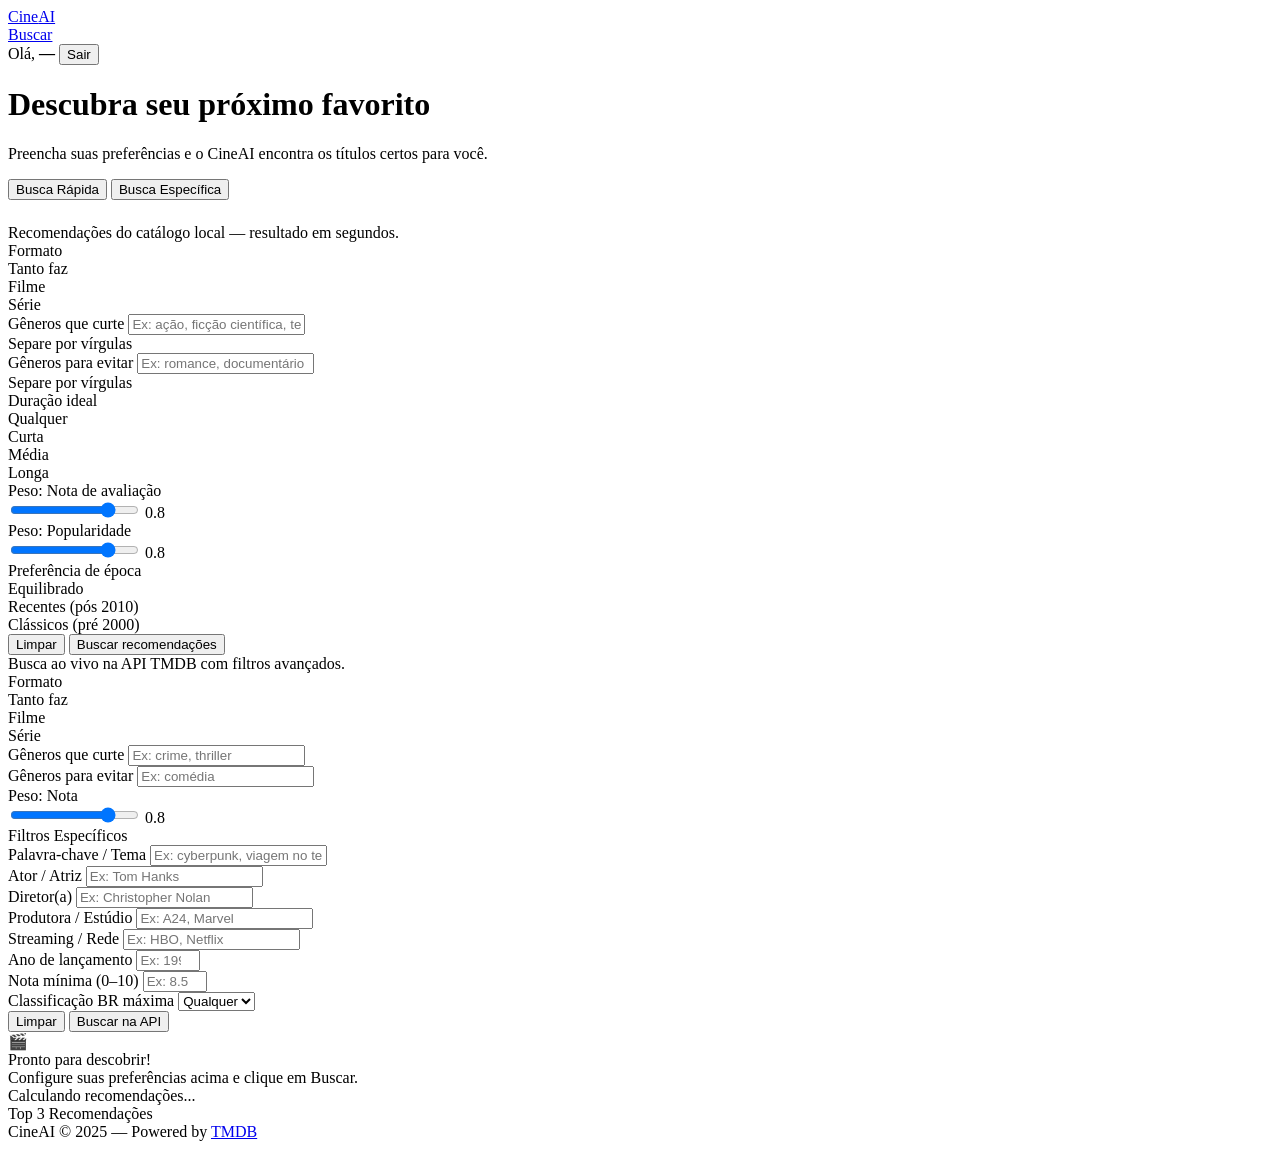
==== frontend/index.html @ 0e6f63e0 "feat: evolve CineAI from notebook MVP to full web application Refactors the monolithic Jupyter Noteb" ====
<!DOCTYPE html>
<html lang="pt-BR">
<head>
  <meta charset="UTF-8" />
  <meta name="viewport" content="width=device-width, initial-scale=1.0" />
  <title>CineAI — Recomendações</title>
  <link rel="preconnect" href="https://fonts.googleapis.com" />
  <link href="https://fonts.googleapis.com/css2?family=Inter:wght@400;500;600;700;800;900&family=JetBrains+Mono:wght@400;700&display=swap" rel="stylesheet" />
  <link rel="stylesheet" href="/static/css/style.css" />
</head>
<body class="page-wrapper">

<!-- Navbar -->
<nav class="navbar">
  <div class="container navbar-inner">
    <a href="/" class="navbar-brand">Cine<span>AI</span></a>
    <div class="navbar-nav">
      <a href="/" class="nav-link active">Buscar</a>
      <a href="/dashboard" class="nav-link" id="nav-dashboard" style="display:none">Dashboard</a>
    </div>
    <div class="navbar-user" id="navbar-user">
      <span>Olá, <strong id="navbar-username">—</strong></span>
      <button class="btn btn-ghost btn-sm" id="btn-logout">Sair</button>
    </div>
  </div>
</nav>

<main>
<div class="container">

  <!-- Page header -->
  <div class="page-header">
    <h1 class="page-title">Descubra seu próximo <span class="highlight">favorito</span></h1>
    <p class="page-desc">Preencha suas preferências e o CineAI encontra os títulos certos para você.</p>
  </div>

  <!-- Search panel tabs -->
  <div class="search-panel">
    <div class="tabs" style="margin-bottom:1.5rem">
      <button class="tab-btn active" data-search-tab="normal">
        Busca Rápida
      </button>
      <button class="tab-btn" data-search-tab="specific">
        Busca Específica
      </button>
    </div>

    <!-- === NORMAL SEARCH === -->
    <div class="tab-content active" id="search-tab-normal">
      <div class="search-panel-subtitle">Recomendações do catálogo local — resultado em segundos.</div>
      <div class="search-form-grid">

        <!-- Content type -->
        <div class="form-group">
          <label class="form-label">Formato</label>
          <div class="option-group" id="normal-type">
            <div class="option-chip selected" data-value="">Tanto faz</div>
            <div class="option-chip" data-value="movie">Filme</div>
            <div class="option-chip" data-value="tv">Série</div>
          </div>
        </div>

        <!-- Genre include -->
        <div class="form-group">
          <label class="form-label" for="normal-genres-inc">Gêneros que curte</label>
          <input class="form-control" type="text" id="normal-genres-inc"
            placeholder="Ex: ação, ficção científica, terror" />
          <div class="form-hint">Separe por vírgulas</div>
        </div>

        <!-- Genre exclude -->
        <div class="form-group">
          <label class="form-label" for="normal-genres-exc">Gêneros para evitar</label>
          <input class="form-control" type="text" id="normal-genres-exc"
            placeholder="Ex: romance, documentário" />
          <div class="form-hint">Separe por vírgulas</div>
        </div>

        <!-- Duration -->
        <div class="form-group">
          <label class="form-label">Duração ideal</label>
          <div class="option-group" id="normal-duration">
            <div class="option-chip selected" data-value="Qualquer">Qualquer</div>
            <div class="option-chip" data-value="Curta">Curta</div>
            <div class="option-chip" data-value="Média">Média</div>
            <div class="option-chip" data-value="Longa">Longa</div>
          </div>
        </div>

        <!-- Weight rating -->
        <div class="form-group">
          <label class="form-label">Peso: Nota de avaliação</label>
          <div class="range-row">
            <input type="range" id="normal-w-rating" min="0" max="1" step="0.1" value="0.8" />
            <span class="range-value" id="normal-w-rating-val">0.8</span>
          </div>
        </div>

        <!-- Weight popularity -->
        <div class="form-group">
          <label class="form-label">Peso: Popularidade</label>
          <div class="range-row">
            <input type="range" id="normal-w-pop" min="0" max="1" step="0.1" value="0.8" />
            <span class="range-value" id="normal-w-pop-val">0.8</span>
          </div>
        </div>

        <!-- Year preference -->
        <div class="form-group">
          <label class="form-label">Preferência de época</label>
          <div class="option-group" id="normal-era">
            <div class="option-chip selected" data-value="balanced">Equilibrado</div>
            <div class="option-chip" data-value="new">Recentes (pós 2010)</div>
            <div class="option-chip" data-value="classic">Clássicos (pré 2000)</div>
          </div>
        </div>

      </div>
      <div class="search-actions">
        <button class="btn btn-ghost" id="btn-normal-clear">Limpar</button>
        <button class="btn btn-primary btn-lg" id="btn-normal-search">
          <span id="btn-normal-text">Buscar recomendações</span>
          <span id="btn-normal-spinner" class="spinner d-none"></span>
        </button>
      </div>
    </div>

    <!-- === SPECIFIC SEARCH === -->
    <div class="tab-content" id="search-tab-specific">
      <div class="search-panel-subtitle">Busca ao vivo na API TMDB com filtros avançados.</div>
      <div class="search-form-grid">

        <!-- Content type -->
        <div class="form-group">
          <label class="form-label">Formato</label>
          <div class="option-group" id="spec-type">
            <div class="option-chip selected" data-value="">Tanto faz</div>
            <div class="option-chip" data-value="movie">Filme</div>
            <div class="option-chip" data-value="tv">Série</div>
          </div>
        </div>

        <!-- Genre include -->
        <div class="form-group">
          <label class="form-label" for="spec-genres-inc">Gêneros que curte</label>
          <input class="form-control" type="text" id="spec-genres-inc"
            placeholder="Ex: crime, thriller" />
        </div>

        <!-- Genre exclude -->
        <div class="form-group">
          <label class="form-label" for="spec-genres-exc">Gêneros para evitar</label>
          <input class="form-control" type="text" id="spec-genres-exc"
            placeholder="Ex: comédia" />
        </div>

        <!-- Weight rating -->
        <div class="form-group">
          <label class="form-label">Peso: Nota</label>
          <div class="range-row">
            <input type="range" id="spec-w-rating" min="0" max="1" step="0.1" value="0.8" />
            <span class="range-value" id="spec-w-rating-val">0.8</span>
          </div>
        </div>

      </div>

      <!-- Specific filters -->
      <div class="specific-fields">
        <div class="specific-fields-title">Filtros Específicos</div>
        <div class="search-form-grid">
          <div class="form-group">
            <label class="form-label" for="spec-keyword">Palavra-chave / Tema</label>
            <input class="form-control" type="text" id="spec-keyword"
              placeholder="Ex: cyberpunk, viagem no tempo" />
          </div>
          <div class="form-group">
            <label class="form-label" for="spec-actor">Ator / Atriz</label>
            <input class="form-control" type="text" id="spec-actor"
              placeholder="Ex: Tom Hanks" />
          </div>
          <div class="form-group">
            <label class="form-label" for="spec-director">Diretor(a)</label>
            <input class="form-control" type="text" id="spec-director"
              placeholder="Ex: Christopher Nolan" />
          </div>
          <div class="form-group">
            <label class="form-label" for="spec-company">Produtora / Estúdio</label>
            <input class="form-control" type="text" id="spec-company"
              placeholder="Ex: A24, Marvel" />
          </div>
          <div class="form-group">
            <label class="form-label" for="spec-network">Streaming / Rede</label>
            <input class="form-control" type="text" id="spec-network"
              placeholder="Ex: HBO, Netflix" />
          </div>
          <div class="form-group">
            <label class="form-label" for="spec-year">Ano de lançamento</label>
            <input class="form-control" type="number" id="spec-year"
              placeholder="Ex: 1999" min="1888" max="2030" />
          </div>
          <div class="form-group">
            <label class="form-label" for="spec-min-vote">Nota mínima (0–10)</label>
            <input class="form-control" type="number" id="spec-min-vote"
              placeholder="Ex: 8.5" min="0" max="10" step="0.1" />
          </div>
          <div class="form-group">
            <label class="form-label" for="spec-rating-br">Classificação BR máxima</label>
            <select class="form-control" id="spec-rating-br">
              <option value="">Qualquer</option>
              <option value="L">Livre</option>
              <option value="10">10 anos</option>
              <option value="12">12 anos</option>
              <option value="14">14 anos</option>
              <option value="16">16 anos</option>
              <option value="18">18 anos</option>
            </select>
          </div>
        </div>
      </div>

      <div class="search-actions">
        <button class="btn btn-ghost" id="btn-spec-clear">Limpar</button>
        <button class="btn btn-primary btn-lg" id="btn-spec-search">
          <span id="btn-spec-text">Buscar na API</span>
          <span id="btn-spec-spinner" class="spinner d-none"></span>
        </button>
      </div>
    </div>
  </div>

  <!-- Results -->
  <div class="results-section" id="results-section">

    <!-- Initial state -->
    <div class="empty-state" id="state-empty">
      <div class="empty-state-icon">🎬</div>
      <div class="empty-state-title">Pronto para descobrir!</div>
      <div class="empty-state-desc">Configure suas preferências acima e clique em Buscar.</div>
    </div>

    <!-- Loading state -->
    <div class="loading-overlay d-none" id="state-loading">
      <div class="spinner"></div>
      <span id="loading-text">Calculando recomendações...</span>
    </div>

    <!-- Results -->
    <div class="d-none" id="state-results">
      <div class="results-header">
        <div>
          <div class="results-title" id="results-title">Top 3 Recomendações</div>
          <div class="results-meta" id="results-meta"></div>
        </div>
      </div>
      <div class="results-grid" id="results-grid"></div>
    </div>

    <!-- Error state -->
    <div class="d-none" id="state-error">
      <div class="alert alert-error" id="error-message"></div>
    </div>

  </div>

</div>
</main>

<footer>
  <div class="container">
    <span>CineAI &copy; 2025 — Powered by <a href="https://www.themoviedb.org/" target="_blank">TMDB</a></span>
  </div>
</footer>

<div id="toast-container"></div>

<script src="/static/js/api.js"></script>
<script src="/static/js/auth.js"></script>
<script src="/static/js/app.js"></script>
</body>
</html>
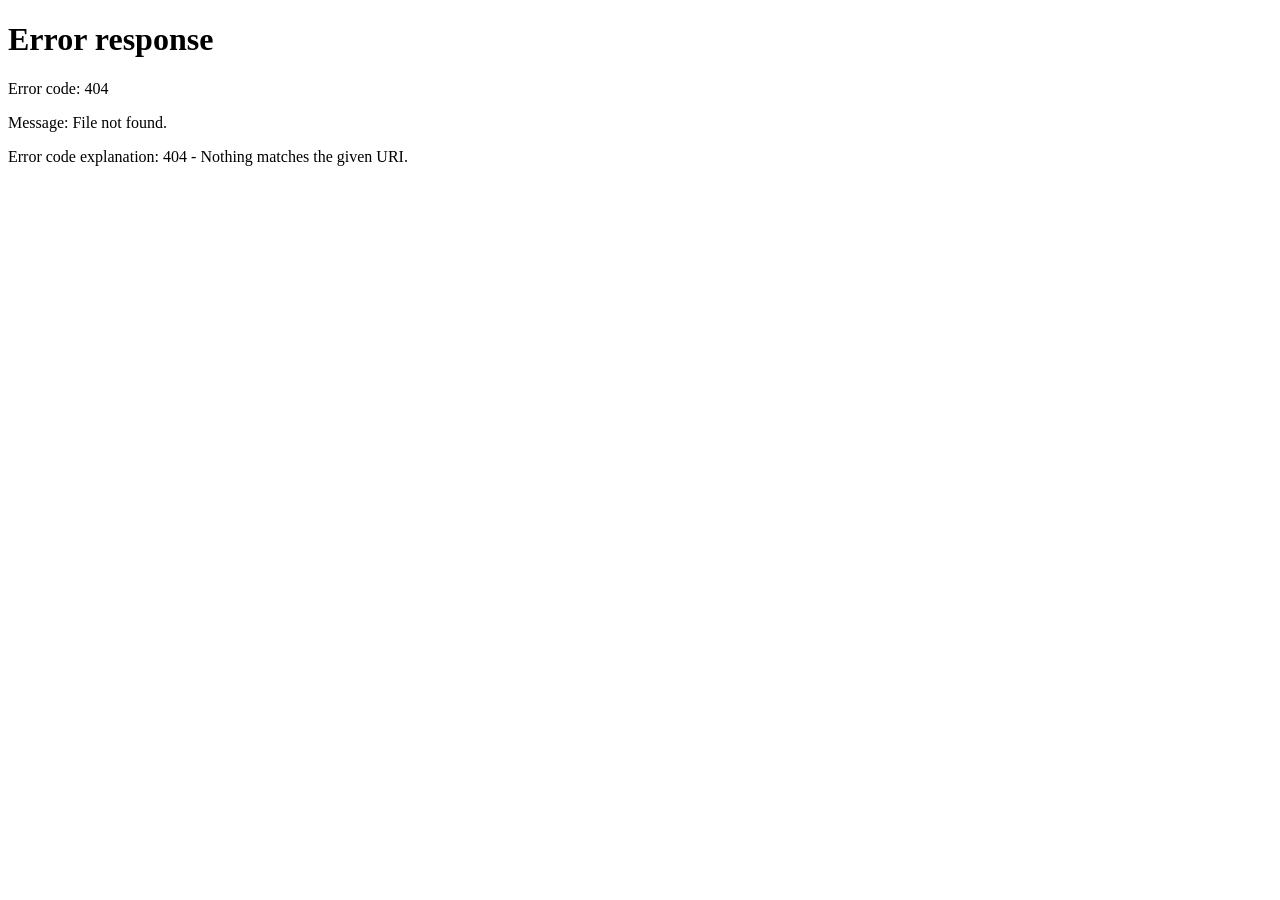
==== commit 6915d85e: "Integra Supabase e atualiza interface" ====
--- a/frontend/index.html
+++ b/frontend/index.html
@@ -6,7 +6,7 @@
   <title>CineAI — Recomendações</title>
   <link rel="preconnect" href="https://fonts.googleapis.com" />
   <link href="https://fonts.googleapis.com/css2?family=Inter:wght@400;500;600;700;800;900&family=JetBrains+Mono:wght@400;700&display=swap" rel="stylesheet" />
-  <link rel="stylesheet" href="/static/css/style.css" />
+  <link rel="stylesheet" href="css/style.css?v=minimal-2" />
 </head>
 <body class="page-wrapper">
 
@@ -274,8 +274,8 @@
 
 <div id="toast-container"></div>
 
-<script src="/static/js/api.js"></script>
-<script src="/static/js/auth.js"></script>
-<script src="/static/js/app.js"></script>
+<script src="js/api.js?v=minimal-2"></script>
+<script src="js/auth.js?v=minimal-2"></script>
+<script src="js/app.js?v=minimal-2"></script>
 </body>
 </html>
--- a/frontend/css/style.css
+++ b/frontend/css/style.css
@@ -0,0 +1,529 @@
+/* CineAI - minimal theme
+   Palette: #000000 #14213D #FCA311 #E5E5E5 #FFFFFF
+*/
+
+*, *::before, *::after { box-sizing: border-box; margin: 0; padding: 0; }
+
+:root {
+  --black: #000000;
+  --navy: #14213D;
+  --orange: #FCA311;
+  --gray: #E5E5E5;
+  --white: #FFFFFF;
+  --paper: #F8F8F6;
+  --ink: #111111;
+  --muted: #666666;
+  --soft: #F1F1EF;
+  --line: #E5E5E5;
+  --error: #B42318;
+  --success: #16703C;
+  --radius: 8px;
+  --radius-sm: 6px;
+  --shadow: 0 10px 30px rgba(20, 33, 61, 0.08);
+  --transition: 0.18s ease;
+  --font: 'Inter', 'Segoe UI', system-ui, sans-serif;
+  --font-mono: 'JetBrains Mono', 'Fira Code', 'Courier New', monospace;
+}
+
+html { font-size: 16px; scroll-behavior: smooth; }
+
+body {
+  font-family: var(--font);
+  background: var(--paper);
+  color: var(--ink);
+  min-height: 100vh;
+  line-height: 1.5;
+  -webkit-font-smoothing: antialiased;
+}
+
+a { color: var(--navy); text-decoration: none; transition: color var(--transition); }
+a:hover { color: var(--orange); }
+img { max-width: 100%; height: auto; display: block; }
+
+::-webkit-scrollbar { width: 8px; }
+::-webkit-scrollbar-track { background: var(--paper); }
+::-webkit-scrollbar-thumb { background: #cfcfca; border-radius: 8px; }
+
+.container { max-width: 1180px; margin: 0 auto; padding: 0 1.5rem; }
+.page-wrapper { min-height: 100vh; display: flex; flex-direction: column; }
+main { flex: 1; }
+
+/* Navbar */
+.navbar {
+  background: rgba(255, 255, 255, 0.92);
+  backdrop-filter: blur(14px);
+  border-bottom: 1px solid var(--line);
+  position: sticky;
+  top: 0;
+  z-index: 100;
+}
+.navbar-inner {
+  display: flex;
+  align-items: center;
+  justify-content: space-between;
+  min-height: 64px;
+  gap: 1rem;
+}
+.navbar-brand {
+  font-size: 1.2rem;
+  font-weight: 900;
+  color: var(--black);
+  letter-spacing: 0;
+}
+.navbar-brand span { color: var(--orange); }
+.navbar-nav { display: flex; align-items: center; gap: 0.25rem; }
+.nav-link {
+  padding: 0.45rem 0.75rem;
+  border-radius: var(--radius-sm);
+  color: var(--muted);
+  font-size: 0.9rem;
+  font-weight: 650;
+}
+.nav-link:hover, .nav-link.active { color: var(--navy); background: var(--soft); }
+.navbar-user {
+  display: flex;
+  align-items: center;
+  gap: 0.7rem;
+  color: var(--muted);
+  font-size: 0.88rem;
+}
+.navbar-user strong { color: var(--navy); }
+
+/* Buttons */
+.btn {
+  display: inline-flex;
+  align-items: center;
+  justify-content: center;
+  gap: 0.5rem;
+  min-height: 40px;
+  padding: 0.6rem 1rem;
+  border: 1px solid transparent;
+  border-radius: var(--radius-sm);
+  background: var(--white);
+  color: var(--navy);
+  font-size: 0.92rem;
+  font-weight: 750;
+  cursor: pointer;
+  transition: background var(--transition), border-color var(--transition), color var(--transition), transform var(--transition);
+  white-space: nowrap;
+}
+.btn:disabled { opacity: 0.55; cursor: not-allowed; }
+.btn-primary { background: var(--orange); border-color: var(--orange); color: var(--black); }
+.btn-primary:hover:not(:disabled) { background: #e89208; border-color: #e89208; transform: translateY(-1px); }
+.btn-secondary { background: var(--navy); border-color: var(--navy); color: var(--white); }
+.btn-secondary:hover:not(:disabled) { background: #0e182e; }
+.btn-ghost { background: transparent; color: var(--navy); border-color: var(--line); }
+.btn-ghost:hover:not(:disabled) { background: var(--white); border-color: #c9c9c4; }
+.btn-sm { min-height: 34px; padding: 0.4rem 0.75rem; font-size: 0.82rem; }
+.btn-lg { min-height: 46px; padding: 0.75rem 1.35rem; }
+.btn-full { width: 100%; }
+
+/* Cards */
+.card, .search-panel, .auth-box, .stat-card, .insight-card, .result-card {
+  background: var(--white);
+  border: 1px solid var(--line);
+  border-radius: var(--radius);
+  box-shadow: var(--shadow);
+}
+.card { padding: 1.25rem; }
+.card-header {
+  display: flex;
+  align-items: flex-start;
+  justify-content: space-between;
+  gap: 1rem;
+  margin-bottom: 1rem;
+  padding-bottom: 0.85rem;
+  border-bottom: 1px solid var(--line);
+}
+.card-title { font-size: 1rem; font-weight: 800; color: var(--navy); }
+.card-subtitle { font-size: 0.82rem; color: var(--muted); margin-top: 0.18rem; }
+
+/* Forms */
+.form-group { margin-bottom: 1rem; }
+.form-label {
+  display: block;
+  color: var(--navy);
+  font-size: 0.76rem;
+  font-weight: 800;
+  margin-bottom: 0.38rem;
+  text-transform: uppercase;
+  letter-spacing: 0;
+}
+.form-control {
+  width: 100%;
+  min-height: 42px;
+  padding: 0.65rem 0.8rem;
+  background: var(--white);
+  border: 1px solid #d7d7d2;
+  border-radius: var(--radius-sm);
+  color: var(--ink);
+  font-family: var(--font);
+  font-size: 0.94rem;
+  outline: none;
+  transition: border-color var(--transition), box-shadow var(--transition);
+}
+.form-control::placeholder { color: #8b8b86; }
+.form-control:focus { border-color: var(--orange); box-shadow: 0 0 0 3px rgba(252, 163, 17, 0.22); }
+select.form-control { cursor: pointer; }
+.form-hint, .form-error { font-size: 0.78rem; margin-top: 0.28rem; }
+.form-hint { color: var(--muted); }
+.form-error { color: var(--error); }
+
+.range-row { display: flex; align-items: center; gap: 0.75rem; }
+.range-row input[type="range"] { flex: 1; accent-color: var(--orange); cursor: pointer; }
+.range-value {
+  min-width: 2.2rem;
+  text-align: right;
+  font-family: var(--font-mono);
+  font-size: 0.82rem;
+  font-weight: 800;
+  color: var(--navy);
+}
+
+.option-group { display: flex; flex-wrap: wrap; gap: 0.45rem; }
+.option-chip {
+  padding: 0.4rem 0.75rem;
+  border: 1px solid #d7d7d2;
+  border-radius: 999px;
+  color: var(--muted);
+  background: var(--white);
+  font-size: 0.82rem;
+  font-weight: 700;
+  cursor: pointer;
+  user-select: none;
+  transition: all var(--transition);
+}
+.option-chip:hover { border-color: var(--navy); color: var(--navy); }
+.option-chip.selected { background: var(--navy); border-color: var(--navy); color: var(--white); }
+
+.tabs { display: flex; gap: 0.25rem; border-bottom: 1px solid var(--line); margin-bottom: 1.35rem; }
+.tab-btn {
+  padding: 0.75rem 0.95rem;
+  border: 0;
+  border-bottom: 2px solid transparent;
+  background: transparent;
+  color: var(--muted);
+  font-size: 0.9rem;
+  font-weight: 800;
+  cursor: pointer;
+}
+.tab-btn:hover { color: var(--navy); }
+.tab-btn.active { color: var(--black); border-bottom-color: var(--orange); }
+.tab-content { display: none; }
+.tab-content.active { display: block; }
+
+/* Alerts */
+.alert {
+  padding: 0.75rem 0.9rem;
+  border-radius: var(--radius-sm);
+  border: 1px solid var(--line);
+  background: var(--white);
+  color: var(--navy);
+  font-size: 0.9rem;
+  margin-bottom: 1rem;
+}
+.alert-error { background: #fff6f4; border-color: #ffd7d0; color: var(--error); }
+.alert-success { background: #f0fff5; border-color: #c8f2d6; color: var(--success); }
+.alert-warning { background: #fff8e8; border-color: #ffe1a6; color: #7a4b00; }
+.alert-info { background: #f4f7fb; border-color: #dbe4f0; color: var(--navy); }
+
+#toast-container {
+  position: fixed;
+  right: 1.25rem;
+  bottom: 1.25rem;
+  z-index: 9999;
+  display: flex;
+  flex-direction: column;
+  gap: 0.5rem;
+  pointer-events: none;
+}
+.toast {
+  max-width: 340px;
+  padding: 0.75rem 1rem;
+  border: 1px solid var(--line);
+  border-radius: var(--radius-sm);
+  background: var(--white);
+  color: var(--navy);
+  box-shadow: var(--shadow);
+  animation: slideIn 0.25s ease, fadeOut 0.35s ease 3.6s forwards;
+}
+@keyframes slideIn { from { opacity: 0; transform: translateX(24px); } to { opacity: 1; transform: translateX(0); } }
+@keyframes fadeOut { to { opacity: 0; transform: translateY(8px); } }
+
+/* Search */
+.page-header { padding: 2rem 0 1.35rem; margin-bottom: 1.5rem; border-bottom: 1px solid var(--line); }
+.page-title {
+  color: var(--black);
+  font-size: clamp(1.55rem, 3vw, 2.3rem);
+  font-weight: 900;
+  line-height: 1.1;
+  letter-spacing: 0;
+}
+.page-title .highlight { color: var(--orange); }
+.page-desc { color: var(--muted); font-size: 0.95rem; margin-top: 0.45rem; max-width: 680px; }
+
+.search-panel { padding: 1.4rem; margin-bottom: 1.75rem; }
+.search-panel-title { color: var(--navy); font-size: 1.05rem; font-weight: 850; margin-bottom: 0.25rem; }
+.search-panel-subtitle { color: var(--muted); font-size: 0.88rem; margin-bottom: 1.1rem; }
+.search-form-grid { display: grid; grid-template-columns: repeat(auto-fit, minmax(230px, 1fr)); gap: 1rem; }
+.search-actions {
+  display: flex;
+  justify-content: flex-end;
+  gap: 0.75rem;
+  margin-top: 1rem;
+  padding-top: 1rem;
+  border-top: 1px solid var(--line);
+}
+.specific-fields { margin-top: 1rem; padding-top: 1rem; border-top: 1px solid var(--line); }
+.specific-fields-title { color: var(--navy); font-size: 0.78rem; font-weight: 850; margin-bottom: 0.85rem; text-transform: uppercase; }
+
+/* Results */
+.results-section { margin: 1.75rem 0 2.5rem; }
+.results-header { display: flex; align-items: flex-end; justify-content: space-between; gap: 1rem; margin-bottom: 1rem; }
+.results-title { color: var(--navy); font-size: 1.15rem; font-weight: 900; }
+.results-meta { color: var(--muted); font-size: 0.85rem; margin-top: 0.15rem; }
+.results-grid { display: grid; grid-template-columns: 1fr; gap: 1rem; }
+
+.result-card {
+  overflow: hidden;
+  display: grid;
+  grid-template-columns: 168px 1fr;
+  min-height: 250px;
+  transition: transform var(--transition), border-color var(--transition), box-shadow var(--transition);
+}
+.result-card:hover { transform: translateY(-2px); border-color: #d3d3ce; box-shadow: 0 16px 38px rgba(20, 33, 61, 0.12); }
+.result-poster {
+  position: relative;
+  background: var(--navy);
+  min-height: 250px;
+  border-right: 1px solid var(--line);
+  grid-row: 1 / 4;
+}
+.result-poster img { width: 100%; height: 100%; object-fit: cover; }
+.result-poster-placeholder {
+  width: 100%;
+  height: 100%;
+  min-height: 250px;
+  display: flex;
+  align-items: center;
+  justify-content: center;
+  padding: 1rem;
+  color: var(--gray);
+  text-align: center;
+  font-size: 0.82rem;
+  font-weight: 800;
+}
+.result-card-content { min-width: 0; display: flex; flex-direction: column; }
+.result-card-header {
+  grid-column: 2;
+  display: flex;
+  align-items: flex-start;
+  justify-content: space-between;
+  gap: 1rem;
+  padding: 1rem 1.1rem 0.75rem;
+  border-bottom: 1px solid var(--line);
+}
+.result-title { color: var(--black); font-size: 1.08rem; font-weight: 900; line-height: 1.25; }
+.result-year { color: var(--muted); font-size: 0.82rem; margin-top: 0.18rem; }
+.result-rank {
+  padding: 0.18rem 0.45rem;
+  border-radius: var(--radius-sm);
+  background: var(--orange);
+  color: var(--black);
+  font-family: var(--font-mono);
+  font-size: 0.72rem;
+  font-weight: 900;
+}
+.result-type-badge {
+  display: inline-flex;
+  align-items: center;
+  min-height: 24px;
+  padding: 0.15rem 0.55rem;
+  border: 1px solid var(--line);
+  border-radius: 999px;
+  background: var(--soft);
+  color: var(--navy);
+  font-size: 0.68rem;
+  font-weight: 900;
+}
+.result-type-badge.movie { background: #fff7e8; border-color: #ffe1aa; color: #805000; }
+.result-type-badge.tv { background: #eef3fa; border-color: #d8e2f0; color: var(--navy); }
+.result-card-body { grid-column: 2; display: flex; flex-direction: column; gap: 0.75rem; padding: 0.95rem 1.1rem; flex: 1; }
+.result-genres { display: flex; flex-wrap: wrap; gap: 0.35rem; }
+.genre-tag {
+  padding: 0.18rem 0.55rem;
+  border-radius: 999px;
+  background: var(--soft);
+  color: var(--muted);
+  font-size: 0.72rem;
+  font-weight: 750;
+}
+.result-synopsis {
+  color: #3d3d3a;
+  font-size: 0.9rem;
+  line-height: 1.55;
+  display: -webkit-box;
+  -webkit-line-clamp: 3;
+  -webkit-box-orient: vertical;
+  overflow: hidden;
+}
+.result-stats { display: flex; flex-wrap: wrap; gap: 0.55rem; }
+.result-stat {
+  display: inline-flex;
+  align-items: center;
+  gap: 0.25rem;
+  min-height: 28px;
+  padding: 0.18rem 0.55rem;
+  border-radius: 999px;
+  background: var(--paper);
+  color: var(--muted);
+  font-size: 0.78rem;
+}
+.result-stat .stat-value, .result-stat .stat-score { color: var(--navy); font-weight: 850; }
+.result-meta-grid {
+  display: grid;
+  grid-template-columns: 96px 1fr;
+  gap: 0.35rem 0.75rem;
+  font-size: 0.82rem;
+}
+.result-meta-label { color: var(--muted); font-weight: 750; }
+.result-meta-value { color: var(--ink); word-break: break-word; }
+.provider-list { color: var(--navy); font-size: 0.82rem; font-weight: 850; }
+.result-card-footer { grid-column: 2; padding: 0.8rem 1.1rem; border-top: 1px solid var(--line); background: #fbfbfa; }
+.ai-comment { color: var(--muted); font-size: 0.84rem; line-height: 1.5; }
+
+.spinner {
+  width: 22px;
+  height: 22px;
+  border: 2px solid var(--line);
+  border-top-color: var(--orange);
+  border-radius: 50%;
+  animation: spin 0.7s linear infinite;
+  display: inline-block;
+  flex-shrink: 0;
+}
+@keyframes spin { to { transform: rotate(360deg); } }
+.loading-overlay, .empty-state {
+  display: flex;
+  flex-direction: column;
+  align-items: center;
+  justify-content: center;
+  gap: 0.7rem;
+  min-height: 220px;
+  padding: 2rem;
+  color: var(--muted);
+  text-align: center;
+}
+.loading-overlay .spinner { width: 34px; height: 34px; border-width: 3px; }
+.empty-state-icon { display: none; }
+.empty-state-title { color: var(--navy); font-size: 1rem; font-weight: 850; }
+.empty-state-desc { color: var(--muted); font-size: 0.9rem; }
+
+/* Auth */
+.auth-page {
+  min-height: 100vh;
+  display: flex;
+  align-items: center;
+  justify-content: center;
+  padding: 2rem 1rem;
+  background: var(--paper);
+}
+.auth-box { width: 100%; max-width: 430px; padding: 2rem; }
+.auth-logo { text-align: center; margin-bottom: 1.75rem; }
+.auth-logo-text { color: var(--black); font-size: 2rem; font-weight: 950; }
+.auth-logo-text span { color: var(--orange); }
+.auth-logo-tagline { color: var(--muted); font-size: 0.88rem; margin-top: 0.25rem; }
+
+/* Dashboard */
+.dashboard-grid { display: grid; grid-template-columns: repeat(2, minmax(0, 1fr)); gap: 1rem; margin-bottom: 1rem; }
+.dashboard-grid.three-col { grid-template-columns: repeat(3, minmax(0, 1fr)); }
+.dashboard-grid.one-col { grid-template-columns: 1fr; }
+.stat-card { padding: 1.1rem; display: flex; align-items: center; gap: 0.9rem; }
+.stat-card-icon {
+  width: 44px;
+  height: 44px;
+  display: flex;
+  align-items: center;
+  justify-content: center;
+  border-radius: var(--radius-sm);
+  background: var(--navy);
+  color: var(--white);
+  font-size: 1.1rem;
+  flex-shrink: 0;
+}
+.stat-card-icon.teal { background: var(--orange); color: var(--black); }
+.stat-value { color: var(--black); font-size: 1.55rem; font-weight: 950; line-height: 1; }
+.stat-label { color: var(--muted); font-size: 0.8rem; margin-top: 0.2rem; }
+.chart-container { position: relative; height: 260px; }
+.insight-card { padding: 1rem; border-left: 4px solid var(--orange); }
+.insight-card.teal { border-left-color: var(--navy); }
+.insight-card.gold { border-left-color: var(--black); }
+.insight-title { color: var(--navy); font-size: 0.78rem; font-weight: 850; text-transform: uppercase; margin-bottom: 0.45rem; }
+.insight-text { color: var(--muted); font-size: 0.88rem; line-height: 1.55; }
+.data-table { width: 100%; border-collapse: collapse; font-size: 0.85rem; }
+.data-table th {
+  text-align: left;
+  padding: 0.55rem 0.7rem;
+  color: var(--navy);
+  font-size: 0.72rem;
+  font-weight: 850;
+  text-transform: uppercase;
+  border-bottom: 1px solid var(--line);
+}
+.data-table td { padding: 0.65rem 0.7rem; color: var(--muted); border-bottom: 1px solid var(--line); vertical-align: middle; }
+.data-table tr:last-child td { border-bottom: 0; }
+.data-table tr:hover td { background: #fbfbfa; color: var(--ink); }
+.data-table .rank-col { color: var(--orange); font-family: var(--font-mono); font-weight: 900; }
+.progress-bar-container { display: flex; align-items: center; gap: 0.5rem; min-width: 120px; }
+.progress-bar { flex: 1; height: 7px; background: var(--gray); border-radius: 999px; overflow: hidden; }
+.progress-bar-fill { height: 100%; border-radius: 999px; background: var(--orange); }
+.progress-bar-fill.teal { background: var(--navy); }
+.progress-pct { min-width: 40px; color: var(--muted); font-size: 0.74rem; text-align: right; }
+
+footer { padding: 1.4rem 0; border-top: 1px solid var(--line); color: var(--muted); text-align: center; font-size: 0.8rem; }
+
+/* Utilities */
+.text-primary { color: var(--orange) !important; }
+.text-secondary { color: var(--navy) !important; }
+.text-dim, .text-muted { color: var(--muted) !important; }
+.text-success { color: var(--success) !important; }
+.text-warning { color: #8a5600 !important; }
+.text-error { color: var(--error) !important; }
+.text-center { text-align: center; }
+.text-right { text-align: right; }
+.font-mono { font-family: var(--font-mono); }
+.font-bold { font-weight: 850; }
+.d-none { display: none !important; }
+.d-flex { display: flex !important; }
+.gap-1 { gap: 0.5rem; }
+.gap-2 { gap: 1rem; }
+.mt-1 { margin-top: 0.5rem; }
+.mt-2 { margin-top: 1rem; }
+.mt-3 { margin-top: 1.5rem; }
+.mb-1 { margin-bottom: 0.5rem; }
+.mb-2 { margin-bottom: 1rem; }
+.divider { border: 0; border-top: 1px solid var(--line); margin: 1.5rem 0; }
+
+@media (max-width: 860px) {
+  .dashboard-grid, .dashboard-grid.three-col { grid-template-columns: 1fr; }
+  .result-card { grid-template-columns: 128px 1fr; }
+  .result-poster, .result-poster-placeholder { min-height: 220px; }
+  .result-meta-grid { grid-template-columns: 1fr; }
+}
+
+@media (max-width: 640px) {
+  .container { padding: 0 1rem; }
+  .navbar-inner { flex-wrap: wrap; padding: 0.75rem 0; }
+  .navbar-nav { order: 3; width: 100%; }
+  .navbar-user { margin-left: auto; }
+  .search-panel, .auth-box, .card { padding: 1rem; }
+  .search-form-grid { grid-template-columns: 1fr; }
+  .search-actions { flex-direction: column; }
+  .search-actions .btn { width: 100%; }
+  .result-card { grid-template-columns: 1fr; }
+  .result-poster { grid-row: auto; min-height: 360px; border-right: 0; border-bottom: 1px solid var(--line); }
+  .result-poster-placeholder { min-height: 260px; }
+  .result-card-header, .result-card-body, .result-card-footer { grid-column: 1; }
+  .result-card-header { flex-direction: column; }
+  .result-card-header > div:last-child { align-items: flex-start !important; flex-direction: row !important; }
+}
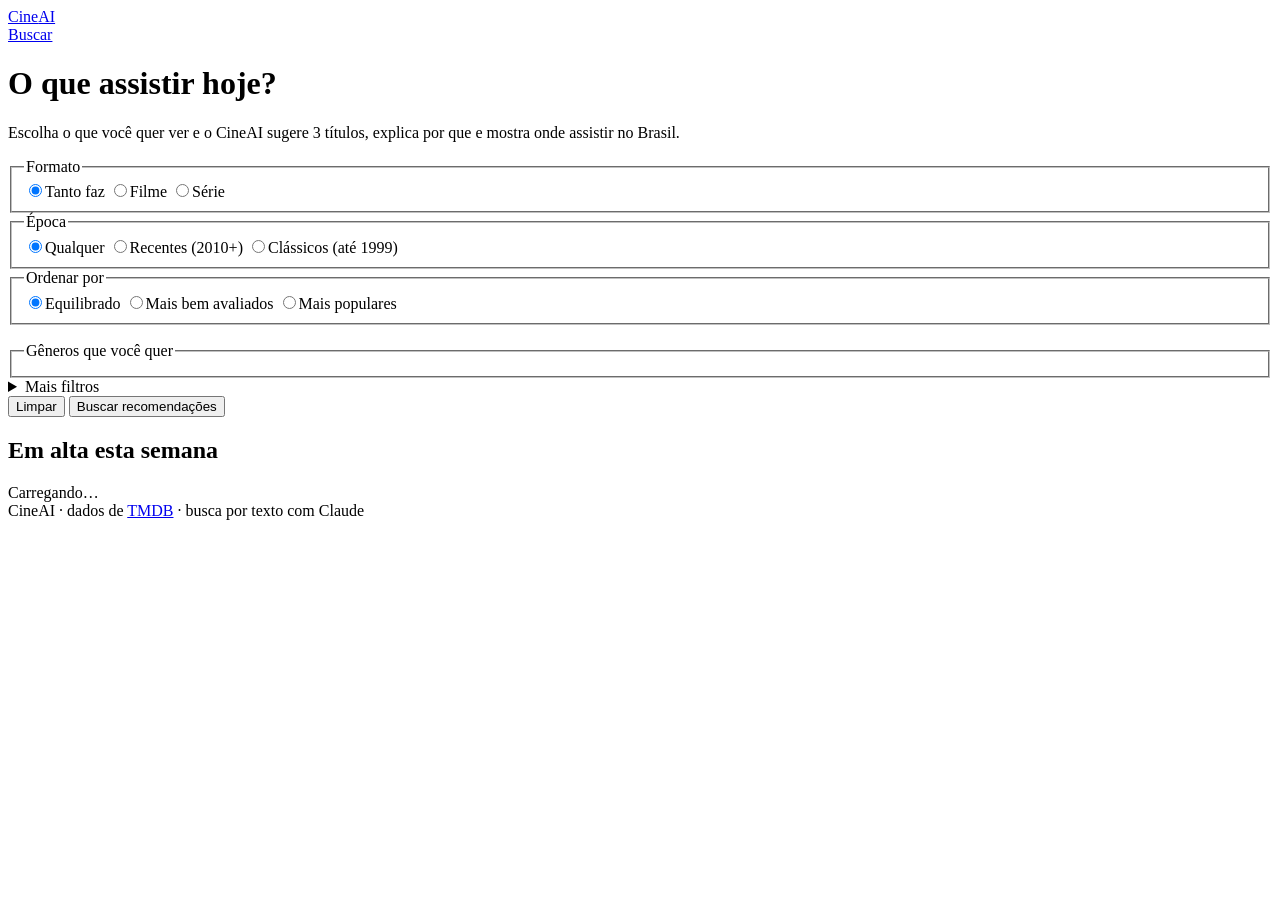
==== commit 36d78a94: "refactor(frontend): busca única com filtros acessíveis, histórico e admin simples Remove dashboard e" ====
--- a/frontend/index.html
+++ b/frontend/index.html
@@ -1,212 +1,116 @@
 <!DOCTYPE html>
 <html lang="pt-BR">
 <head>
-  <meta charset="UTF-8" />
-  <meta name="viewport" content="width=device-width, initial-scale=1.0" />
-  <title>CineAI — Recomendações</title>
-  <link rel="preconnect" href="https://fonts.googleapis.com" />
-  <link href="https://fonts.googleapis.com/css2?family=Inter:wght@400;500;600;700;800;900&family=JetBrains+Mono:wght@400;700&display=swap" rel="stylesheet" />
-  <link rel="stylesheet" href="css/style.css?v=minimal-2" />
+  <meta charset="UTF-8">
+  <meta name="viewport" content="width=device-width, initial-scale=1.0">
+  <title>CineAI — O que assistir hoje</title>
+  <link rel="icon" type="image/svg+xml" href="/favicon.svg">
+  <link rel="preconnect" href="https://fonts.googleapis.com">
+  <link href="https://fonts.googleapis.com/css2?family=Inter:wght@400;700;900&display=swap" rel="stylesheet">
+  <link rel="stylesheet" href="/css/style.css">
 </head>
-<body class="page-wrapper">
+<body>
 
-<!-- Navbar -->
 <nav class="navbar">
   <div class="container navbar-inner">
     <a href="/" class="navbar-brand">Cine<span>AI</span></a>
     <div class="navbar-nav">
-      <a href="/" class="nav-link active">Buscar</a>
-      <a href="/dashboard" class="nav-link" id="nav-dashboard" style="display:none">Dashboard</a>
+      <a href="/index.html" class="nav-link">Buscar</a>
+      <a href="/historico.html" class="nav-link" data-needs-login hidden>Minhas recomendações</a>
+      <a href="/admin.html" class="nav-link" data-needs-admin hidden>Admin</a>
     </div>
-    <div class="navbar-user" id="navbar-user">
-      <span>Olá, <strong id="navbar-username">—</strong></span>
-      <button class="btn btn-ghost btn-sm" id="btn-logout">Sair</button>
-    </div>
+    <div class="navbar-user" id="navbar-user"></div>
   </div>
 </nav>
 
-<main>
-<div class="container">
+<main class="container">
+  <header class="page-header">
+    <h1 class="page-title">O que assistir <span class="highlight">hoje?</span></h1>
+    <p class="page-desc">Escolha o que você quer ver e o CineAI sugere 3 títulos, explica por que e mostra onde assistir no Brasil.</p>
+  </header>
 
-  <!-- Page header -->
-  <div class="page-header">
-    <h1 class="page-title">Descubra seu próximo <span class="highlight">favorito</span></h1>
-    <p class="page-desc">Preencha suas preferências e o CineAI encontra os títulos certos para você.</p>
-  </div>
+  <section class="panel" aria-label="Busca">
+    <form id="text-form" class="text-search" hidden>
+      <label class="form-label" for="text-query" style="width:100%">Descreva com suas palavras</label>
+      <input class="form-control" id="text-query" name="text" maxlength="300"
+             placeholder="Ex.: algo tipo Interestelar, mas mais leve e com menos de 2 horas">
+      <button class="btn btn-primary" type="submit" id="text-btn">Pedir à IA</button>
+      <p class="applied" id="text-hint"></p>
+    </form>
 
-  <!-- Search panel tabs -->
-  <div class="search-panel">
-    <div class="tabs" style="margin-bottom:1.5rem">
-      <button class="tab-btn active" data-search-tab="normal">
-        Busca Rápida
-      </button>
-      <button class="tab-btn" data-search-tab="specific">
-        Busca Específica
-      </button>
-    </div>
-
-    <!-- === NORMAL SEARCH === -->
-    <div class="tab-content active" id="search-tab-normal">
-      <div class="search-panel-subtitle">Recomendações do catálogo local — resultado em segundos.</div>
-      <div class="search-form-grid">
-
-        <!-- Content type -->
-        <div class="form-group">
-          <label class="form-label">Formato</label>
-          <div class="option-group" id="normal-type">
-            <div class="option-chip selected" data-value="">Tanto faz</div>
-            <div class="option-chip" data-value="movie">Filme</div>
-            <div class="option-chip" data-value="tv">Série</div>
+    <form id="search-form">
+      <div class="form-grid">
+        <fieldset>
+          <legend>Formato</legend>
+          <div class="chips">
+            <label class="chip"><input type="radio" name="content_type" value="" checked><span>Tanto faz</span></label>
+            <label class="chip"><input type="radio" name="content_type" value="movie"><span>Filme</span></label>
+            <label class="chip"><input type="radio" name="content_type" value="tv"><span>Série</span></label>
           </div>
-        </div>
-
-        <!-- Genre include -->
-        <div class="form-group">
-          <label class="form-label" for="normal-genres-inc">Gêneros que curte</label>
-          <input class="form-control" type="text" id="normal-genres-inc"
-            placeholder="Ex: ação, ficção científica, terror" />
-          <div class="form-hint">Separe por vírgulas</div>
-        </div>
-
-        <!-- Genre exclude -->
-        <div class="form-group">
-          <label class="form-label" for="normal-genres-exc">Gêneros para evitar</label>
-          <input class="form-control" type="text" id="normal-genres-exc"
-            placeholder="Ex: romance, documentário" />
-          <div class="form-hint">Separe por vírgulas</div>
-        </div>
-
-        <!-- Duration -->
-        <div class="form-group">
-          <label class="form-label">Duração ideal</label>
-          <div class="option-group" id="normal-duration">
-            <div class="option-chip selected" data-value="Qualquer">Qualquer</div>
-            <div class="option-chip" data-value="Curta">Curta</div>
-            <div class="option-chip" data-value="Média">Média</div>
-            <div class="option-chip" data-value="Longa">Longa</div>
+        </fieldset>
+        <fieldset>
+          <legend>Época</legend>
+          <div class="chips">
+            <label class="chip"><input type="radio" name="era" value="any" checked><span>Qualquer</span></label>
+            <label class="chip"><input type="radio" name="era" value="new"><span>Recentes (2010+)</span></label>
+            <label class="chip"><input type="radio" name="era" value="classic"><span>Clássicos (até 1999)</span></label>
           </div>
-        </div>
-
-        <!-- Weight rating -->
-        <div class="form-group">
-          <label class="form-label">Peso: Nota de avaliação</label>
-          <div class="range-row">
-            <input type="range" id="normal-w-rating" min="0" max="1" step="0.1" value="0.8" />
-            <span class="range-value" id="normal-w-rating-val">0.8</span>
+        </fieldset>
+        <fieldset>
+          <legend>Ordenar por</legend>
+          <div class="chips">
+            <label class="chip"><input type="radio" name="order" value="balanced" checked><span>Equilibrado</span></label>
+            <label class="chip"><input type="radio" name="order" value="rating"><span>Mais bem avaliados</span></label>
+            <label class="chip"><input type="radio" name="order" value="popularity"><span>Mais populares</span></label>
           </div>
-        </div>
-
-        <!-- Weight popularity -->
-        <div class="form-group">
-          <label class="form-label">Peso: Popularidade</label>
-          <div class="range-row">
-            <input type="range" id="normal-w-pop" min="0" max="1" step="0.1" value="0.8" />
-            <span class="range-value" id="normal-w-pop-val">0.8</span>
-          </div>
-        </div>
-
-        <!-- Year preference -->
-        <div class="form-group">
-          <label class="form-label">Preferência de época</label>
-          <div class="option-group" id="normal-era">
-            <div class="option-chip selected" data-value="balanced">Equilibrado</div>
-            <div class="option-chip" data-value="new">Recentes (pós 2010)</div>
-            <div class="option-chip" data-value="classic">Clássicos (pré 2000)</div>
-          </div>
-        </div>
-
-      </div>
-      <div class="search-actions">
-        <button class="btn btn-ghost" id="btn-normal-clear">Limpar</button>
-        <button class="btn btn-primary btn-lg" id="btn-normal-search">
-          <span id="btn-normal-text">Buscar recomendações</span>
-          <span id="btn-normal-spinner" class="spinner d-none"></span>
-        </button>
-      </div>
-    </div>
-
-    <!-- === SPECIFIC SEARCH === -->
-    <div class="tab-content" id="search-tab-specific">
-      <div class="search-panel-subtitle">Busca ao vivo na API TMDB com filtros avançados.</div>
-      <div class="search-form-grid">
-
-        <!-- Content type -->
-        <div class="form-group">
-          <label class="form-label">Formato</label>
-          <div class="option-group" id="spec-type">
-            <div class="option-chip selected" data-value="">Tanto faz</div>
-            <div class="option-chip" data-value="movie">Filme</div>
-            <div class="option-chip" data-value="tv">Série</div>
-          </div>
-        </div>
-
-        <!-- Genre include -->
-        <div class="form-group">
-          <label class="form-label" for="spec-genres-inc">Gêneros que curte</label>
-          <input class="form-control" type="text" id="spec-genres-inc"
-            placeholder="Ex: crime, thriller" />
-        </div>
-
-        <!-- Genre exclude -->
-        <div class="form-group">
-          <label class="form-label" for="spec-genres-exc">Gêneros para evitar</label>
-          <input class="form-control" type="text" id="spec-genres-exc"
-            placeholder="Ex: comédia" />
-        </div>
-
-        <!-- Weight rating -->
-        <div class="form-group">
-          <label class="form-label">Peso: Nota</label>
-          <div class="range-row">
-            <input type="range" id="spec-w-rating" min="0" max="1" step="0.1" value="0.8" />
-            <span class="range-value" id="spec-w-rating-val">0.8</span>
-          </div>
-        </div>
-
+        </fieldset>
       </div>
 
-      <!-- Specific filters -->
-      <div class="specific-fields">
-        <div class="specific-fields-title">Filtros Específicos</div>
-        <div class="search-form-grid">
+      <fieldset style="margin-top:1.1rem">
+        <legend>Gêneros que você quer</legend>
+        <div class="chips" id="genres"></div>
+      </fieldset>
+
+      <details class="advanced">
+        <summary>Mais filtros</summary>
+        <div class="form-grid">
+          <fieldset>
+            <legend>Duração (filmes)</legend>
+            <div class="chips">
+              <label class="chip"><input type="radio" name="duration" value="any" checked><span>Qualquer</span></label>
+              <label class="chip"><input type="radio" name="duration" value="short"><span>Até 1h40</span></label>
+              <label class="chip"><input type="radio" name="duration" value="medium"><span>1h30 a 2h20</span></label>
+              <label class="chip"><input type="radio" name="duration" value="long"><span>Mais de 2h20</span></label>
+            </div>
+          </fieldset>
           <div class="form-group">
-            <label class="form-label" for="spec-keyword">Palavra-chave / Tema</label>
-            <input class="form-control" type="text" id="spec-keyword"
-              placeholder="Ex: cyberpunk, viagem no tempo" />
+            <label class="form-label" for="provider">Está no streaming</label>
+            <select class="form-control" id="provider" name="provider"><option value="">Qualquer</option></select>
           </div>
           <div class="form-group">
-            <label class="form-label" for="spec-actor">Ator / Atriz</label>
-            <input class="form-control" type="text" id="spec-actor"
-              placeholder="Ex: Tom Hanks" />
+            <label class="form-label" for="keyword">Tema</label>
+            <input class="form-control" id="keyword" name="keyword" maxlength="100" placeholder="Ex.: viagem no tempo">
           </div>
           <div class="form-group">
-            <label class="form-label" for="spec-director">Diretor(a)</label>
-            <input class="form-control" type="text" id="spec-director"
-              placeholder="Ex: Christopher Nolan" />
+            <label class="form-label" for="actor">Ator ou atriz</label>
+            <input class="form-control" id="actor" name="actor" maxlength="100" placeholder="Ex.: Fernanda Montenegro">
+            <span class="form-hint">Ator e diretor buscam só filmes.</span>
           </div>
           <div class="form-group">
-            <label class="form-label" for="spec-company">Produtora / Estúdio</label>
-            <input class="form-control" type="text" id="spec-company"
-              placeholder="Ex: A24, Marvel" />
+            <label class="form-label" for="director">Direção</label>
+            <input class="form-control" id="director" name="director" maxlength="100" placeholder="Ex.: Christopher Nolan">
           </div>
           <div class="form-group">
-            <label class="form-label" for="spec-network">Streaming / Rede</label>
-            <input class="form-control" type="text" id="spec-network"
-              placeholder="Ex: HBO, Netflix" />
+            <label class="form-label" for="year">Ano</label>
+            <input class="form-control" id="year" name="year" type="number" min="1888" max="2100" placeholder="Ex.: 1999">
           </div>
           <div class="form-group">
-            <label class="form-label" for="spec-year">Ano de lançamento</label>
-            <input class="form-control" type="number" id="spec-year"
-              placeholder="Ex: 1999" min="1888" max="2030" />
+            <label class="form-label" for="min_vote">Nota mínima (0 a 10)</label>
+            <input class="form-control" id="min_vote" name="min_vote" type="number" min="0" max="10" step="0.5" placeholder="Ex.: 7.5">
           </div>
           <div class="form-group">
-            <label class="form-label" for="spec-min-vote">Nota mínima (0–10)</label>
-            <input class="form-control" type="number" id="spec-min-vote"
-              placeholder="Ex: 8.5" min="0" max="10" step="0.1" />
-          </div>
-          <div class="form-group">
-            <label class="form-label" for="spec-rating-br">Classificação BR máxima</label>
-            <select class="form-control" id="spec-rating-br">
+            <label class="form-label" for="rating_br">Classificação indicativa máxima</label>
+            <select class="form-control" id="rating_br" name="rating_br">
               <option value="">Qualquer</option>
               <option value="L">Livre</option>
               <option value="10">10 anos</option>
@@ -215,67 +119,35 @@
               <option value="16">16 anos</option>
               <option value="18">18 anos</option>
             </select>
+            <span class="form-hint">Vale só para filmes.</span>
           </div>
         </div>
+        <fieldset style="margin-top:1.1rem">
+          <legend>Gêneros para evitar</legend>
+          <div class="chips exclude" id="exclude-genres"></div>
+        </fieldset>
+      </details>
+
+      <div class="form-actions">
+        <button class="btn btn-ghost" type="reset">Limpar</button>
+        <button class="btn btn-primary" type="submit" id="search-btn">Buscar recomendações</button>
       </div>
+    </form>
+  </section>
 
-      <div class="search-actions">
-        <button class="btn btn-ghost" id="btn-spec-clear">Limpar</button>
-        <button class="btn btn-primary btn-lg" id="btn-spec-search">
-          <span id="btn-spec-text">Buscar na API</span>
-          <span id="btn-spec-spinner" class="spinner d-none"></span>
-        </button>
-      </div>
-    </div>
-  </div>
+  <section id="results" aria-live="polite"></section>
 
-  <!-- Results -->
-  <div class="results-section" id="results-section">
-
-    <!-- Initial state -->
-    <div class="empty-state" id="state-empty">
-      <div class="empty-state-icon">🎬</div>
-      <div class="empty-state-title">Pronto para descobrir!</div>
-      <div class="empty-state-desc">Configure suas preferências acima e clique em Buscar.</div>
-    </div>
-
-    <!-- Loading state -->
-    <div class="loading-overlay d-none" id="state-loading">
-      <div class="spinner"></div>
-      <span id="loading-text">Calculando recomendações...</span>
-    </div>
-
-    <!-- Results -->
-    <div class="d-none" id="state-results">
-      <div class="results-header">
-        <div>
-          <div class="results-title" id="results-title">Top 3 Recomendações</div>
-          <div class="results-meta" id="results-meta"></div>
-        </div>
-      </div>
-      <div class="results-grid" id="results-grid"></div>
-    </div>
-
-    <!-- Error state -->
-    <div class="d-none" id="state-error">
-      <div class="alert alert-error" id="error-message"></div>
-    </div>
-
-  </div>
-
-</div>
+  <section id="trending-section">
+    <h2 class="section-title">Em alta esta semana</h2>
+    <div id="trending" class="poster-grid"><div class="loading"><span class="spinner"></span>Carregando…</div></div>
+  </section>
 </main>
 
 <footer>
-  <div class="container">
-    <span>CineAI &copy; 2025 — Powered by <a href="https://www.themoviedb.org/" target="_blank">TMDB</a></span>
-  </div>
+  <div class="container">CineAI · dados de <a href="https://www.themoviedb.org/" target="_blank" rel="noopener">TMDB</a> · busca por texto com Claude</div>
 </footer>
 
-<div id="toast-container"></div>
-
-<script src="js/api.js?v=minimal-2"></script>
-<script src="js/auth.js?v=minimal-2"></script>
-<script src="js/app.js?v=minimal-2"></script>
+<script src="/js/common.js"></script>
+<script src="/js/index.js"></script>
 </body>
 </html>
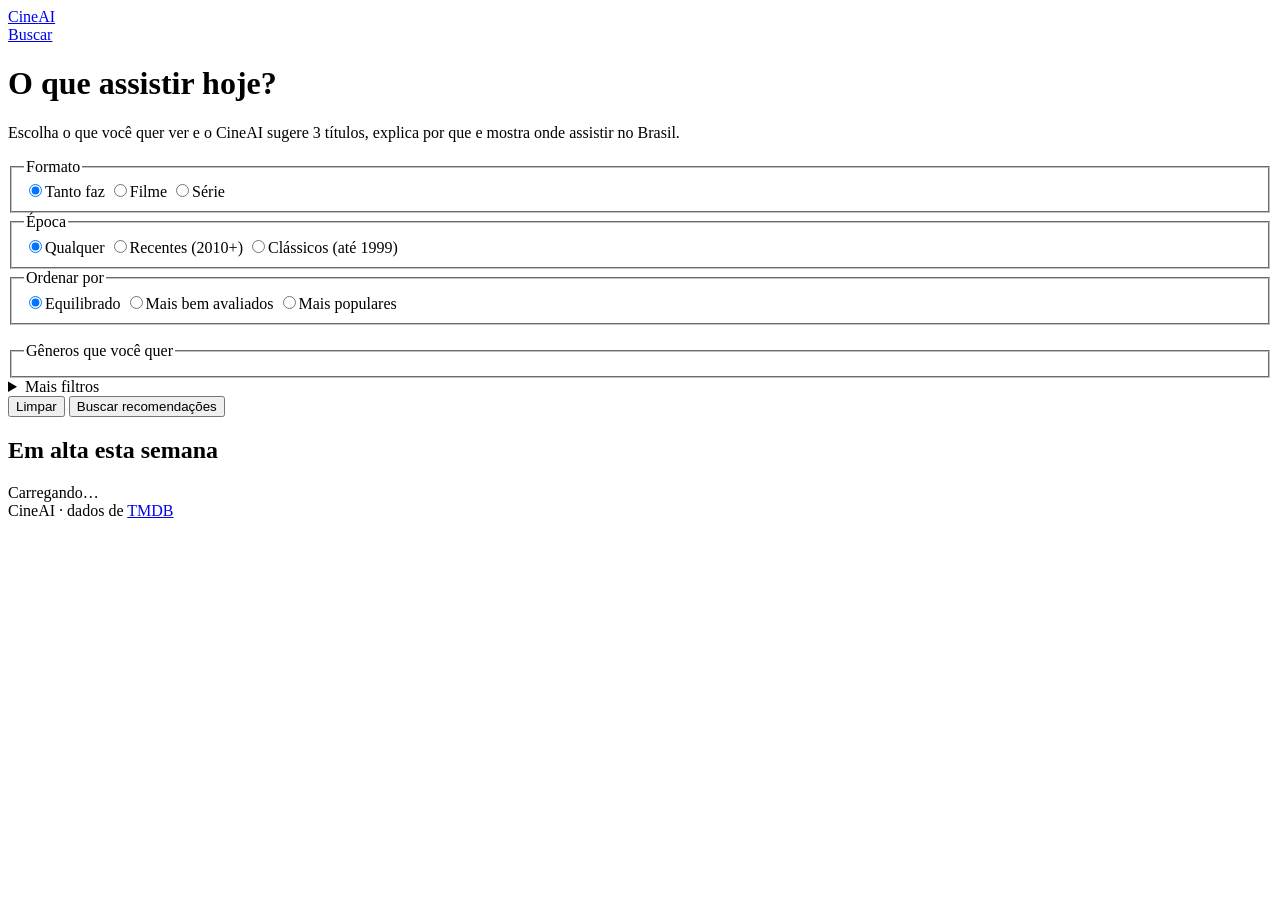
==== commit 3ea2c225: "feat: busca por texto grátis com Ollama local OLLAMA_MODEL liga a busca por texto usando um modelo n" ====
--- a/frontend/index.html
+++ b/frontend/index.html
@@ -144,7 +144,7 @@
 </main>
 
 <footer>
-  <div class="container">CineAI · dados de <a href="https://www.themoviedb.org/" target="_blank" rel="noopener">TMDB</a> · busca por texto com Claude</div>
+  <div class="container">CineAI · dados de <a href="https://www.themoviedb.org/" target="_blank" rel="noopener">TMDB</a></div>
 </footer>
 
 <script src="/js/common.js"></script>
